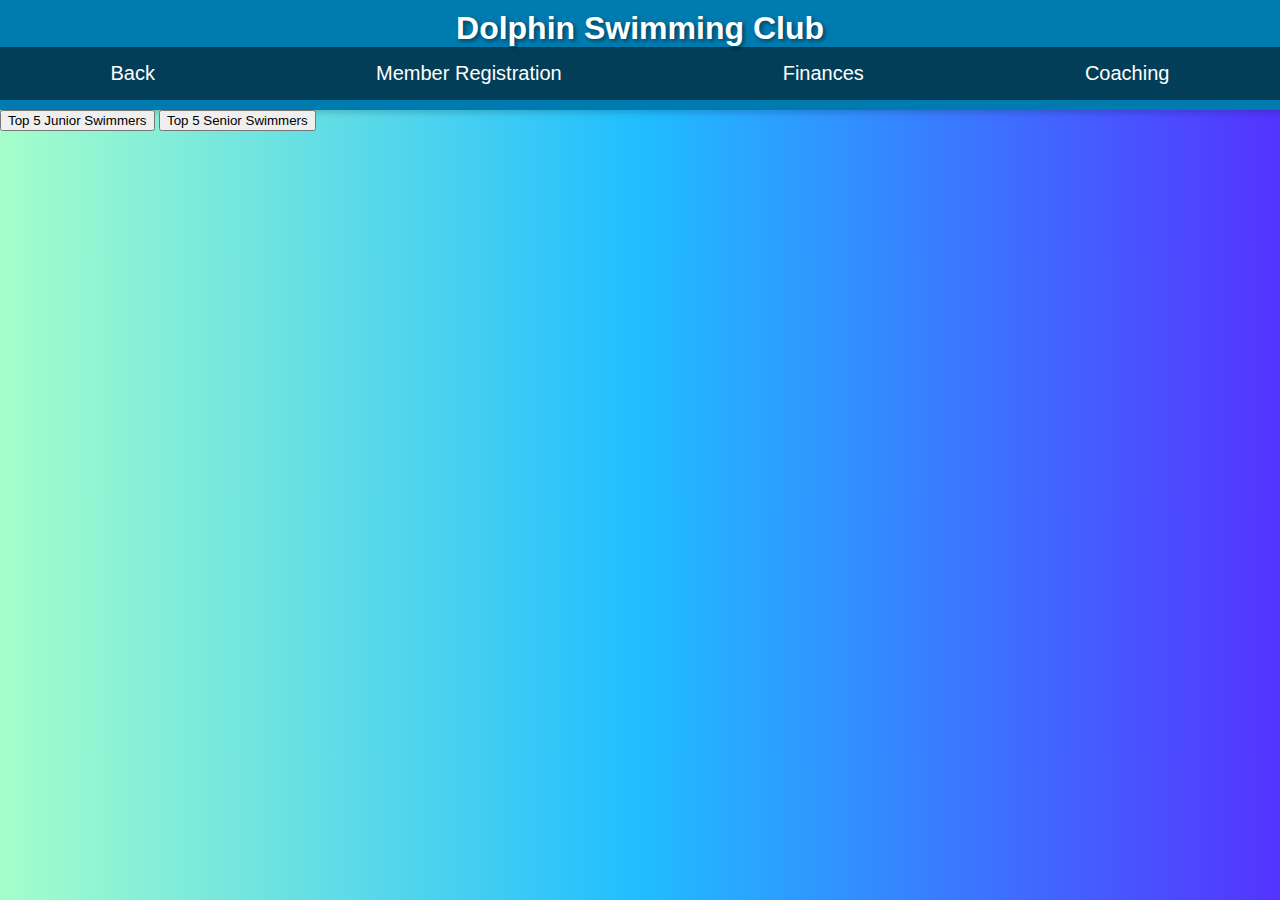
==== coach.html @ 6400ac9b "e" ====
<!DOCTYPE html>
<html lang="en">
<head>
    <meta charset="UTF-8">
    <meta http-equiv="X-UA-Compatible" content="IE=edge">
    <meta name="viewport" content="width=device-width, initial-scale=1.0">
    <title></title>
    <link rel="stylesheet" href="coach.css">
</head>
<body> 
    <!-- Header -->
    <header>
        <h1>Dolphin Swimming Club</h1>
        <nav>
            <ul>
                <li><a href="../index.html">Back</a></li>
                <li><a href="registration.html">Member Registration</a></li>
                <li><a href="finance.html">Finances</a></li>
                <li><a href="coach.html">Coaching</a></li>
            </ul>
        </nav>
    </header>

    <!----------------------- grid container + sidebar --------------------------->
 <main>
        <section id="top-5">
            <!-- Sidebar content -->
            


            <button id="junior-filter-button">Top 5 Junior Swimmers</button>
            <button id="senior-filter-button">Top 5 Senior Swimmers</button>
        </section>

        <section id="main-section">
            <div id="posts" class="grid-container">
              <div id="post-container"> 

              </div>
            </div>
        </section>

<!-----------------------view tournament results dialog--------------------------------->

  <!-- Top Swimmers Dialog -->
    <div id="topSwimmersDialog" class="dialog hidden">
        <h2></h2>
        <div id="topSwimmersContent">
            <!-- Top swimmers content will be populated dynamically -->
        </div>
        <button id="closeTopSwimmersButton" class="dialog-button">Close</button>
    </div>











<div id="tournamentResultsDialog" class="dialog hidden">
  <div class="dialog-content">
    <h2></h2>
 
    <div id="tournamentResultsContent">
      <!-- Tournament results content will be populated dynamically -->
    </div>
    <button id="closeTournamentResultsButton" class="dialog-button">Close</button>
  </div>
</div>
<!-----------------------update tournament results form -------------------------------->
<div id="updateTournamentResultsFormContainer" class="update-form" style="display: none;" >
  <div class="container">
    <div class="title"> add new tournament results </div>
    <div class="content">
      <form id="updateTournamentResultsForm" data-post-id="">
        <div class="swimmer-tournament-results">
                    
                           <!-- tournament -->
                            <div class="input-box">
                                <span class="details"> Tournament </span>
                                <input type="text" id="add-tournament-number" name="tournament" required>
                            </div>
                            <!-- rank-->
                            <div class="input-box">
                                <span class="details"> Rank</span>
                                <input type="text" id="add-results-time" name="resultsTime" required>
                            </div>

                            <!-- time-->

                             <div class="input-box">
                                <span class="details"> Time </span>
                                <input type="text" id="add-time" name="time" required>
                            </div>

                        <!-- Submit Button -->
                        <div class="button">
                            <input type="submit" class="form-button" value="Add results">
                            <input type="reset" class="form-button" value="Reset">
                            <button id="close" type="button" class="form-button">Close</button>                        
                        </div>
                    </form>
                </div>
            </div>
        </div>


<!-----------------------view training results dialog--------------------------------->

<div id="trainingResultsDialog" class="dialog hidden">
  <h2></h2>
  <div id="trainingResultsContent">
    <!-- Training results content will be populated dynamically -->
  </div>
  <button id="closeTrainingResultsButton" class="dialog-button">Close</button>
</div>


<!-----------------------update training results form -------------------------------->

<div id="updateTrainingResultsFormContainer" class="update-form" style="display: none;" >
  <div class="container">
    <div class="title"> add new training results </div>
    <div class="content">
      <form id="updateTrainingResultsForm" data-post-id="">
        <div class="swimmer-training-results">
                            <!-- Membership Type -->
                            <div class="input-box">
                                <span class="details"> dicipline </span>
                                <select id="add-discipline" name="discipline" required>
                                    <option value="">Select...</option>
                                    <option value="freestyle">Freestyle</option>
                                    <option value="butterfly">Butterfly</option>
                                    <option value="backcrawl">Backcrawl</option>
                                    <option value="breaststroke">Breaststroke</option>
                                </select>
                            </div>
                            <!-- time -->
                            <div class="input-box">
                                <span class="details"> Time</span>
                                <input type="text" id="add-results-time" name="resultsTime" required>
                            </div>

                            <!-- date-->

                             <div class="input-box">
                                <span class="details"> date </span>
                                <input type="text" id="add-date" name="date" required>
                            </div>

                        <!-- Submit Button -->
                        <div class="button">
                            <input type="submit" class="form-button" value="Add results">
                            <input type="reset" class="form-button" value="Reset">
                            <button id="close" type="button" class="form-button">Close</button>                        
                        </div>
                    </form>
                </div>
            </div>
        </div>
    </main>
     <script src="../coach.js"></script>
</body>
</html>
---- coach.css ----
/*
all ( most of them )  colors and gradients are from (some adjusted) : https://cssgradient.io/gradient-backgrounds/


*/

body {
    font-family: Arial, sans-serif;
    margin: 0;
    padding: 0;
    display: flex;
    flex-direction: column;
    /*https://cssgradient.io/gradient-backgrounds/*/
   background: #5433FF;  /* fallback for old browsers */
   background: -webkit-linear-gradient(to right, #A5FECB, #20BDFF, #5433FF);  
   background: linear-gradient(to right, #A5FECB, #20BDFF, #5433FF); 

}

header {
    background-color: #007baf;
    color: white;
    padding: 10px 0;
    text-align: center;
    box-shadow: 0px 3px 6px rgba(0, 0, 0, 0.16);
}

header h1 {
    margin: 0;
    text-shadow: 2px 2px 4px rgba(0, 0, 0, 0.5);
}

nav {
    background-color: #023e58;
}

nav ul {
    list-style: none;
    padding: 0;
    margin: 0;
    display: flex;
    justify-content: space-around;
}

nav ul li {
    padding: 15px 0;
    transition: background-color 0.3s;
}

nav ul li:hover {
    background-color: #007baf;
}

nav ul li a {
    color: white;
    text-decoration: none;
    font-size: 20px;
}

/* Adjust the width and positioning of the sections */





#post-container {
  display: grid;
  grid-template-columns: repeat(2, 1fr);
  gap: 50px;
  row-gap: 20px;
}

#post-container {
  display: grid;
  grid-template-columns: repeat(3, 1fr);
  gap: 50px;
  padding: 60px;
  row-gap: 20;
  column-gap: 5%;
  margin-left: auto; /* Align the post container to the right */
  margin-right: 60px; /* Add some right margin for spacing */

}


.post {
  display: flex;
  flex-direction: column;
  justify-content: start;



.post p {
  margin: 0;
  font-size: 16px;
}

  padding: 50px;
  background-color: #d7c1c1;
  border: 1px solid #c9bcbc;
  border-radius: 40px;
  box-shadow: 0 2px 5px rgba(0, 0, 0, 0.15);
}

.post {
  position: relative;
  padding: 30px;
  border-radius: 40px;
  background: linear-gradient(to bottom, rgba(53, 17, 255, 0.802) 0%, rgba(0, 0, 0, 0.15) 100%);
  box-shadow: 0 15px 25px rgba(0, 0, 0, .6);
  color: #fff;
  width: 400px;
}

.post::after {
  content: '';
  position: absolute;
  top: 0;
  left: 0;
  right: 0;
  bottom: 0;
  background: radial-gradient(at top center, rgba(255, 255, 255, 0) 0%, rgba(0, 0, 0, 0.4) 120%);
  border-radius: 40px;
}

.post h3 {
  margin: 0 0 10px;
  font-size: 1.5rem;
  font-weight: bold;
  letter-spacing: 1px;
}

.post button {
    margin-top: 10px;
    padding: 10px;
    font-size: 14px;
    color: #fff;
    background-color: #007BFF;
    border: none;
    border-radius: 5px;
    cursor: pointer;
    transition: background-color 0.3s ease;
    position: relative;
    z-index: 1;
}

.post button:hover {
    background-color: #0056b3;
}

.post button.update-training-results,
.post button.update-tournament-results {
    background-color: #28a745;
    z-index: 1;
}

.post button.update-training-results:hover,
.post button.update-tournament-results:hover {
    background-color: #1c7430;
    z-index: 1;
}



/* ----------- dialog-----------------*/
.hidden {
  display: none;
}

.dialog {
  position: fixed;
  top: 50%;
  left: 50%;
  transform: translate(-50%, -50%);
  width: 500px;
  padding: 40px;
  margin: 20px auto;
  box-sizing: border-box;
  box-shadow: 0 15px 25px rgba(0, 0, 0, 0.31);
  border-radius: 10px;
  background: linear-gradient(to bottom, rgba(53, 17, 255, 0.802) 0%, rgba(0,0,0,0.15) 100%), radial-gradient(at top center, rgba(255,255,255,0.40) 0%, rgba(0,0,0,0.40) 120%) #989898;
  background-blend-mode: multiply,multiply;
   z-index: 9999;
}

.dialog h2 {
  margin: 0 0 30px;
  padding: 0;
  text-align: center;
  font-size: 1.5rem;
  font-weight: bold;
  letter-spacing: 1px;
  color: #ffffff;
  background-color: #000000;
}

.dialog h3 {
   margin: 0 0 30px;
  padding: 0;
  text-align: center;
  font-size: 1.2rem;
  font-weight: bold;
  letter-spacing: 1px;
}

.dialog p {
  margin: 0 0 30px;
  padding: 0;
  text-align: center;
  font-size: 1rem;
  letter-spacing: 1px;
}

#closeTournamentResultsButton {
 position: relative;
  display: inline-block;
  padding: 10px 20px;
  font-weight: bold;
  color: #ffffff;
  background-color: #082b5193;
  font-size: 16px;
  text-decoration: none;
  text-transform: uppercase;
  overflow: hidden;
  transition: .5s;
  margin-top: 40px;
  letter-spacing: 3px;
  border: none;
  z-index: 1;
}

#closeTrainingResultsButton {
 position: relative;
  display: inline-block;
  padding: 10px 20px;
  font-weight: bold;
  color: #ffffff;
  background-color: #082b5193;
  font-size: 16px;
  text-decoration: none;
  text-transform: uppercase;
  overflow: hidden;
  transition: .5s;
  margin-top: 40px;
  letter-spacing: 3px;
  border: none;
  z-index: 1;
}

.dialog-button:hover {
  background-color: #0069d9;
}

.dialog::-webkit-scrollbar {
  width: 8px;
}

.dialog::-webkit-scrollbar-track {
  background-color: #f1f1f1;
}

.dialog::-webkit-scrollbar-thumb {
  background-color: #888;
  border-radius: 4px;
}

.dialog::-webkit-scrollbar-thumb:hover {
  background-color: #555;
}


/* ----------- form -----------------*/

.update-form {
  position: fixed; /* Positions the element relative to the viewport */
  top: 50%; /* Center vertically */
  left: 50%; /* Center horizontally */
  transform: translate(-50%, -50%); /* Translates the element up and left by half its own width and height to perfectly center it */
  display: flex;
  flex-direction: column;
  align-items: center;
  justify-content: center;
  width: 80%; /* You can adjust the width of the form as needed */
  max-width: 600px; /* You can adjust the max-width of the form as needed */
  padding: 20px;
  box-shadow: 0px 0px 10px rgba(0, 0, 0, 0.1); /* Optional: adds a slight shadow for better distinction from the background */
  background: white; /* Change this to match your desired form background color */
  border-radius: 8px; /* Optional: rounds the corners of the form */
  z-index: 9999;
}

.form-button{
 position: relative;
  display: inline-block;
  padding: 10px 20px;
  font-weight: bold;
  color: #ffffff;
  background-color: #082b5193;
  font-size: 16px;
  text-decoration: none;
  text-transform: uppercase;
  overflow: hidden;
  transition: .5s;
  margin-top: 40px;
  letter-spacing: 3px;
  border: none;
  z-index: 1;
}

.form-button:hover{
  background: #fff;
  color: #272727;
  border-radius: 5px;
}




#topSwimmersContent {
  display: flex;
  flex-direction: column;
  align-items: center;
  justify-content: center;
  width: 80%;
  margin: 20px 0;
  overflow-y: auto;
}

#topSwimmersContent div {
  width: 100%;
  padding: 10px;
  box-sizing: border-box;
  border-bottom: 1px solid white;
}

#topSwimmersContent div:last-child {
  border-bottom: none;
}

#topSwimmersContent h3 {
  margin: 0;
  margin-bottom: 10px;
  text-align: center;
}

button#closeTopSwimmersButton {
  padding: 10px 20px;
  margin-top: 20px;
  color: black;
  background-color: white;
  border: none;
  cursor: pointer;
}
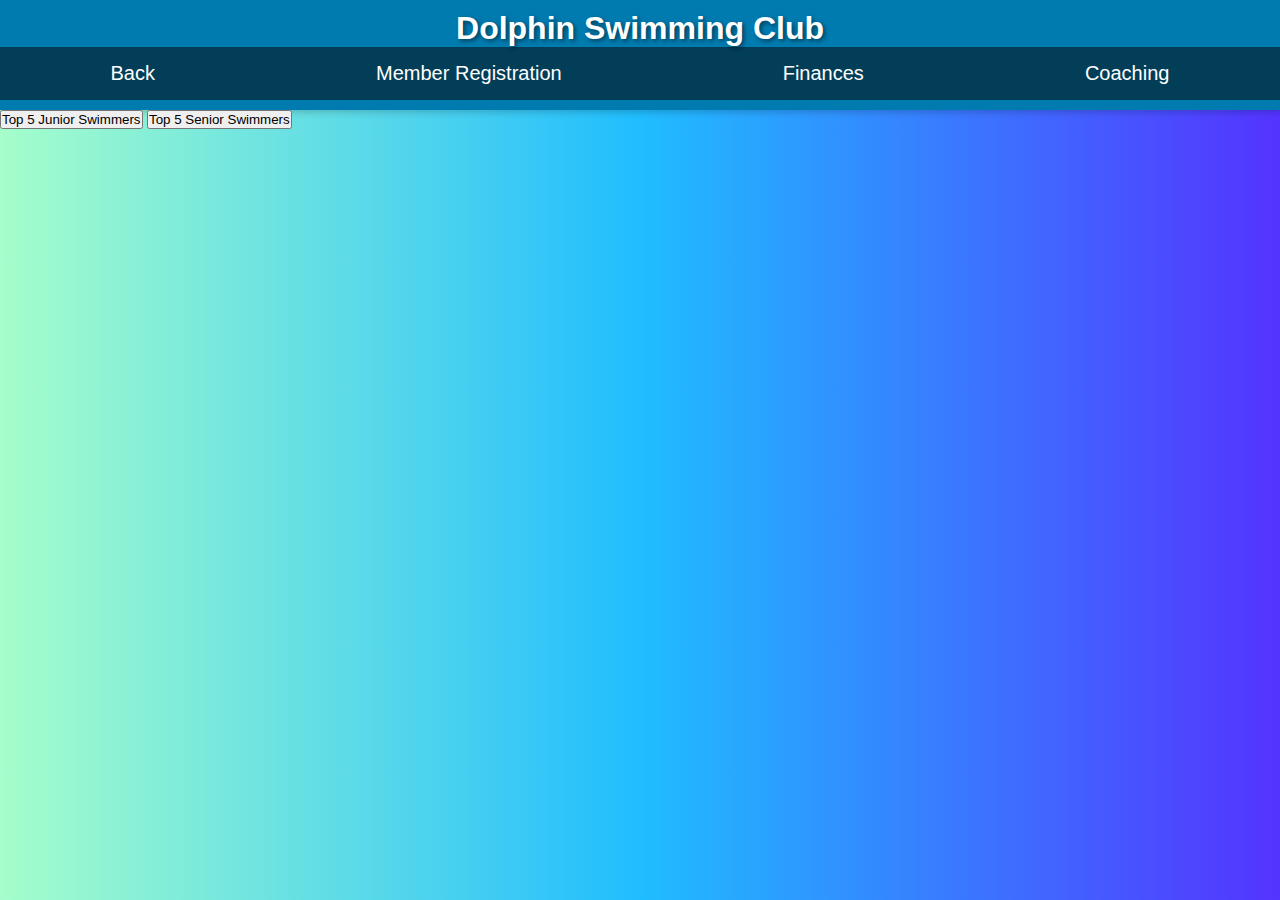
==== commit dbedd54e: "a" ====
--- a/coach.html
+++ b/coach.html
@@ -13,7 +13,7 @@
         <h1>Dolphin Swimming Club</h1>
         <nav>
             <ul>
-                <li><a href="../index.html">Back</a></li>
+                <li><a href="index.html">Back</a></li>
                 <li><a href="registration.html">Member Registration</a></li>
                 <li><a href="finance.html">Finances</a></li>
                 <li><a href="coach.html">Coaching</a></li>
@@ -22,11 +22,16 @@
     </header>
 
     <!----------------------- grid container + sidebar --------------------------->
- <main>
+    <main>
         <section id="top-5">
-            <!-- Sidebar content -->
-            
-
+            <!-- Top Swimmers Dialog -->
+            <div id="topSwimmersDialog" class="dialog hidden">
+                <h2></h2>
+                <div id="topSwimmersContent">
+                    <!-- Top swimmers content will be populated dynamically -->
+                </div>
+                <button id="closeTopSwimmersButton" class="dialog-button">Close</button>
+            </div>            
 
             <button id="junior-filter-button">Top 5 Junior Swimmers</button>
             <button id="senior-filter-button">Top 5 Senior Swimmers</button>
@@ -34,135 +39,50 @@
 
         <section id="main-section">
             <div id="posts" class="grid-container">
-              <div id="post-container"> 
-
-              </div>
+                <div id="post-container"> 
+                    <!-- Competitive members' posts will be populated dynamically -->
+                </div>
             </div>
         </section>
 
-<!-----------------------view tournament results dialog--------------------------------->
-
-  <!-- Top Swimmers Dialog -->
-    <div id="topSwimmersDialog" class="dialog hidden">
-        <h2></h2>
-        <div id="topSwimmersContent">
-            <!-- Top swimmers content will be populated dynamically -->
-        </div>
-        <button id="closeTopSwimmersButton" class="dialog-button">Close</button>
-    </div>
-
-
-
-
-
-
-
-
-
-
-
-<div id="tournamentResultsDialog" class="dialog hidden">
-  <div class="dialog-content">
-    <h2></h2>
- 
-    <div id="tournamentResultsContent">
-      <!-- Tournament results content will be populated dynamically -->
-    </div>
-    <button id="closeTournamentResultsButton" class="dialog-button">Close</button>
-  </div>
-</div>
-<!-----------------------update tournament results form -------------------------------->
-<div id="updateTournamentResultsFormContainer" class="update-form" style="display: none;" >
-  <div class="container">
-    <div class="title"> add new tournament results </div>
-    <div class="content">
-      <form id="updateTournamentResultsForm" data-post-id="">
-        <div class="swimmer-tournament-results">
-                    
-                           <!-- tournament -->
-                            <div class="input-box">
-                                <span class="details"> Tournament </span>
-                                <input type="text" id="add-tournament-number" name="tournament" required>
-                            </div>
-                            <!-- rank-->
-                            <div class="input-box">
-                                <span class="details"> Rank</span>
-                                <input type="text" id="add-results-time" name="resultsTime" required>
-                            </div>
-
-                            <!-- time-->
-
-                             <div class="input-box">
-                                <span class="details"> Time </span>
-                                <input type="text" id="add-time" name="time" required>
-                            </div>
-
-                        <!-- Submit Button -->
-                        <div class="button">
-                            <input type="submit" class="form-button" value="Add results">
-                            <input type="reset" class="form-button" value="Reset">
-                            <button id="close" type="button" class="form-button">Close</button>                        
-                        </div>
-                    </form>
+        <!-----------------------view results dialog--------------------------------->
+        <div id="viewResultsDialog" class="dialog hidden">
+            <div class="dialog-content">
+                <h2>View Results</h2>
+                <div id="trainingResultsContent">
+                    <h3>Training Results</h3>
+                    <ul id="trainingResultsList">
+                        <!-- Training results will be dynamically populated here -->
+                    </ul>
                 </div>
+                <div id="tournamentResultsContent">
+                    <h3>Tournament Results</h3>
+                    <ul id="tournamentResultsList">
+                        <!-- Tournament results will be dynamically populated here -->
+                    </ul>
+                </div>
+                <button id="closeViewResultsButton" class="dialog-button">Close</button>
             </div>
         </div>
 
-
-<!-----------------------view training results dialog--------------------------------->
-
-<div id="trainingResultsDialog" class="dialog hidden">
-  <h2></h2>
-  <div id="trainingResultsContent">
-    <!-- Training results content will be populated dynamically -->
-  </div>
-  <button id="closeTrainingResultsButton" class="dialog-button">Close</button>
+        <!-----------------------add new results form -------------------------------->
+        <div id="updateResultsForm" style="display: none;">
+  <h2>Update Result</h2>
+  <form>
+    <select id="updateType">
+      <option value="training">Training</option>
+      <option value="tournament">Tournament</option>
+    </select>
+    <input type="text" id="updateDiscipline" placeholder="Discipline">
+    <input type="text" id="updateResultTime" placeholder="Result Time">
+    <input type="date" id="updateDate">
+    <button type="submit">Update Result</button>
+    <button type="button" id="closeUpdateResultsForm">Close</button>
+  </form>
 </div>
 
+    </main>
+    <script src="coach.js"></script>
+</body>
+</html>
 
-<!-----------------------update training results form -------------------------------->
-
-<div id="updateTrainingResultsFormContainer" class="update-form" style="display: none;" >
-  <div class="container">
-    <div class="title"> add new training results </div>
-    <div class="content">
-      <form id="updateTrainingResultsForm" data-post-id="">
-        <div class="swimmer-training-results">
-                            <!-- Membership Type -->
-                            <div class="input-box">
-                                <span class="details"> dicipline </span>
-                                <select id="add-discipline" name="discipline" required>
-                                    <option value="">Select...</option>
-                                    <option value="freestyle">Freestyle</option>
-                                    <option value="butterfly">Butterfly</option>
-                                    <option value="backcrawl">Backcrawl</option>
-                                    <option value="breaststroke">Breaststroke</option>
-                                </select>
-                            </div>
-                            <!-- time -->
-                            <div class="input-box">
-                                <span class="details"> Time</span>
-                                <input type="text" id="add-results-time" name="resultsTime" required>
-                            </div>
-
-                            <!-- date-->
-
-                             <div class="input-box">
-                                <span class="details"> date </span>
-                                <input type="text" id="add-date" name="date" required>
-                            </div>
-
-                        <!-- Submit Button -->
-                        <div class="button">
-                            <input type="submit" class="form-button" value="Add results">
-                            <input type="reset" class="form-button" value="Reset">
-                            <button id="close" type="button" class="form-button">Close</button>                        
-                        </div>
-                    </form>
-                </div>
-            </div>
-        </div>
-    </main>
-     <script src="../coach.js"></script>
-</body>
-</html>--- a/coach.css
+++ b/coach.css
@@ -1,33 +1,29 @@
-/*
-all ( most of them )  colors and gradients are from (some adjusted) : https://cssgradient.io/gradient-backgrounds/
-
-
-*/
+/* Added CSS Reset and box-sizing: border-box to all elements */
+*, *:before, *:after {
+    box-sizing: border-box;
+    margin: 0;
+    padding: 0;
+}
 
 body {
     font-family: Arial, sans-serif;
-    margin: 0;
-    padding: 0;
     display: flex;
     flex-direction: column;
-    /*https://cssgradient.io/gradient-backgrounds/*/
-   background: #5433FF;  /* fallback for old browsers */
-   background: -webkit-linear-gradient(to right, #A5FECB, #20BDFF, #5433FF);  
-   background: linear-gradient(to right, #A5FECB, #20BDFF, #5433FF); 
-
+    background: #5433FF;  /* fallback for old browsers */
+    background: -webkit-linear-gradient(to right, #A5FECB, #20BDFF, #5433FF);  
+    background: linear-gradient(to right, #A5FECB, #20BDFF, #5433FF); 
 }
 
 header {
     background-color: #007baf;
     color: white;
-    padding: 10px 0;
+    padding: 0.625rem 0;
     text-align: center;
-    box-shadow: 0px 3px 6px rgba(0, 0, 0, 0.16);
+    box-shadow: 0px 0.1875rem 0.375rem rgba(0, 0, 0, 0.16);
 }
 
 header h1 {
-    margin: 0;
-    text-shadow: 2px 2px 4px rgba(0, 0, 0, 0.5);
+    text-shadow: 0.125rem 0.125rem 0.25rem rgba(0, 0, 0, 0.5);
 }
 
 nav {
@@ -36,14 +32,12 @@
 
 nav ul {
     list-style: none;
-    padding: 0;
-    margin: 0;
     display: flex;
     justify-content: space-around;
 }
 
 nav ul li {
-    padding: 15px 0;
+    padding: 0.9375rem 0;
     transition: background-color 0.3s;
 }
 
@@ -54,90 +48,37 @@
 nav ul li a {
     color: white;
     text-decoration: none;
-    font-size: 20px;
-}
-
-/* Adjust the width and positioning of the sections */
-
-
-
-
+    font-size: 1.25rem;
+}
 
 #post-container {
-  display: grid;
-  grid-template-columns: repeat(2, 1fr);
-  gap: 50px;
-  row-gap: 20px;
-}
-
-#post-container {
-  display: grid;
-  grid-template-columns: repeat(3, 1fr);
-  gap: 50px;
-  padding: 60px;
-  row-gap: 20;
-  column-gap: 5%;
-  margin-left: auto; /* Align the post container to the right */
-  margin-right: 60px; /* Add some right margin for spacing */
-
-}
-
+    display: grid;
+    grid-template-columns: repeat(2, 1fr);
+    gap: 3.125rem;
+    row-gap: 1.25rem;
+    margin-left: auto; /* Align the post container to the right */
+    margin-right: 3.75rem; /* Add some right margin for spacing */
+}
 
 .post {
-  display: flex;
-  flex-direction: column;
-  justify-content: start;
-
-
-
-.post p {
-  margin: 0;
-  font-size: 16px;
-}
-
-  padding: 50px;
-  background-color: #d7c1c1;
-  border: 1px solid #c9bcbc;
-  border-radius: 40px;
-  box-shadow: 0 2px 5px rgba(0, 0, 0, 0.15);
-}
-
-.post {
-  position: relative;
-  padding: 30px;
-  border-radius: 40px;
-  background: linear-gradient(to bottom, rgba(53, 17, 255, 0.802) 0%, rgba(0, 0, 0, 0.15) 100%);
-  box-shadow: 0 15px 25px rgba(0, 0, 0, .6);
-  color: #fff;
-  width: 400px;
-}
-
-.post::after {
-  content: '';
-  position: absolute;
-  top: 0;
-  left: 0;
-  right: 0;
-  bottom: 0;
-  background: radial-gradient(at top center, rgba(255, 255, 255, 0) 0%, rgba(0, 0, 0, 0.4) 120%);
-  border-radius: 40px;
-}
-
-.post h3 {
-  margin: 0 0 10px;
-  font-size: 1.5rem;
-  font-weight: bold;
-  letter-spacing: 1px;
+    display: flex;
+    flex-direction: column;
+    justify-content: start;
+    padding: 3.125rem;
+    background-color: #d7c1c1;
+    border: 1px solid #c9bcbc;
+    border-radius: 2.5rem;
+    box-shadow: 0 0.125rem 0.3125rem rgba(0, 0, 0, 0.15);
 }
 
 .post button {
-    margin-top: 10px;
-    padding: 10px;
-    font-size: 14px;
+    margin-top: 0.625rem;
+    padding: 0.625rem;
+    font-size: 0.875rem;
     color: #fff;
     background-color: #007BFF;
     border: none;
-    border-radius: 5px;
+    border-radius: 0.3125rem;
     cursor: pointer;
     transition: background-color 0.3s ease;
     position: relative;
@@ -195,7 +136,7 @@
 }
 
 .dialog h3 {
-   margin: 0 0 30px;
+  margin: 0 0 30px;
   padding: 0;
   text-align: center;
   font-size: 1.2rem;
@@ -211,7 +152,92 @@
   letter-spacing: 1px;
 }
 
-#closeTournamentResultsButton {
+.dialog-content {
+  max-height: 300px; /* Set the maximum height of the dialog content */
+  overflow-y: auto; /* Enable vertical scrolling when the content exceeds the height */
+}
+
+
+.dialog-button:hover {
+  background-color: #0069d9;
+}
+
+.dialog::-webkit-scrollbar {
+  width: 8px;
+}
+
+.dialog::-webkit-scrollbar-track {
+  background-color: #f1f1f1;
+}
+
+.dialog::-webkit-scrollbar-thumb {
+  background-color: #888;
+  border-radius: 4px;
+}
+
+
+
+.dialog::-webkit-scrollbar-thumb:hover {
+  background-color: #555;
+}
+
+
+/* ----------- form -----------------*/
+
+#updateResultsForm .hidden{
+  display: none;
+}
+
+#updateResultsForm {
+  position: fixed; /* Positions the element relative to the viewport */
+  top: 50%; /* Center vertically */
+  left: 50%; /* Center horizontally */
+  transform: translate(-50%, -50%); /* Translates the element up and left by half its own width and height to perfectly center it */
+  flex-direction: column;
+  align-items: center;
+  justify-content: center;
+  width: 500px;
+  padding: 40px;
+  margin: 20px auto;
+  box-shadow: 0 15px 25px rgba(0, 0, 0, 0.31);
+ background: linear-gradient(to bottom, rgba(53, 17, 255, 0.802) 0%, rgba(0,0,0,0.15) 100%), radial-gradient(at top center, rgba(255,255,255,0.40) 0%, rgba(0,0,0,0.40) 120%) #989898;
+ background-blend-mode: multiply,multiply;  border-radius: 8px; /* Optional: rounds the corners of the form */
+  z-index: 9999;
+}
+
+#updateResultsForm.title{
+  margin: 0 0 30px;
+  padding: 0;
+  text-align: center;
+  font-size: 1.5rem;
+  font-weight: bold;
+  letter-spacing: 1px;
+}
+
+#updateResultsForm .input-box {
+  position: relative;
+}
+
+#updateResultsForm .input-box input,
+#updateResultsForm .input-box select {
+  width: 100%;
+  padding: 10px 0;
+  font-size: 16px;
+  color: #fff;
+  margin-bottom: 30px;
+  border: none;
+  border-bottom: 1px solid #fff;
+  outline: none;
+  background: transparent;
+}
+
+#updateResultsForm .input-box span {
+  font-size: 16px;
+  color: #fff;
+}
+
+
+.button{
  position: relative;
   display: inline-block;
   padding: 10px 20px;
@@ -229,125 +255,10 @@
   z-index: 1;
 }
 
-#closeTrainingResultsButton {
- position: relative;
-  display: inline-block;
-  padding: 10px 20px;
-  font-weight: bold;
-  color: #ffffff;
-  background-color: #082b5193;
-  font-size: 16px;
-  text-decoration: none;
-  text-transform: uppercase;
-  overflow: hidden;
-  transition: .5s;
-  margin-top: 40px;
-  letter-spacing: 3px;
-  border: none;
-  z-index: 1;
-}
-
-.dialog-button:hover {
-  background-color: #0069d9;
-}
-
-.dialog::-webkit-scrollbar {
-  width: 8px;
-}
-
-.dialog::-webkit-scrollbar-track {
-  background-color: #f1f1f1;
-}
-
-.dialog::-webkit-scrollbar-thumb {
-  background-color: #888;
-  border-radius: 4px;
-}
-
-.dialog::-webkit-scrollbar-thumb:hover {
-  background-color: #555;
-}
-
-
-/* ----------- form -----------------*/
-
-.update-form {
-  position: fixed; /* Positions the element relative to the viewport */
-  top: 50%; /* Center vertically */
-  left: 50%; /* Center horizontally */
-  transform: translate(-50%, -50%); /* Translates the element up and left by half its own width and height to perfectly center it */
-  display: flex;
-  flex-direction: column;
-  align-items: center;
-  justify-content: center;
-  width: 80%; /* You can adjust the width of the form as needed */
-  max-width: 600px; /* You can adjust the max-width of the form as needed */
-  padding: 20px;
-  box-shadow: 0px 0px 10px rgba(0, 0, 0, 0.1); /* Optional: adds a slight shadow for better distinction from the background */
-  background: white; /* Change this to match your desired form background color */
-  border-radius: 8px; /* Optional: rounds the corners of the form */
-  z-index: 9999;
-}
-
-.form-button{
- position: relative;
-  display: inline-block;
-  padding: 10px 20px;
-  font-weight: bold;
-  color: #ffffff;
-  background-color: #082b5193;
-  font-size: 16px;
-  text-decoration: none;
-  text-transform: uppercase;
-  overflow: hidden;
-  transition: .5s;
-  margin-top: 40px;
-  letter-spacing: 3px;
-  border: none;
-  z-index: 1;
-}
-
-.form-button:hover{
+.button:hover{
   background: #fff;
   color: #272727;
   border-radius: 5px;
 }
 
 
-
-
-#topSwimmersContent {
-  display: flex;
-  flex-direction: column;
-  align-items: center;
-  justify-content: center;
-  width: 80%;
-  margin: 20px 0;
-  overflow-y: auto;
-}
-
-#topSwimmersContent div {
-  width: 100%;
-  padding: 10px;
-  box-sizing: border-box;
-  border-bottom: 1px solid white;
-}
-
-#topSwimmersContent div:last-child {
-  border-bottom: none;
-}
-
-#topSwimmersContent h3 {
-  margin: 0;
-  margin-bottom: 10px;
-  text-align: center;
-}
-
-button#closeTopSwimmersButton {
-  padding: 10px 20px;
-  margin-top: 20px;
-  color: black;
-  background-color: white;
-  border: none;
-  cursor: pointer;
-}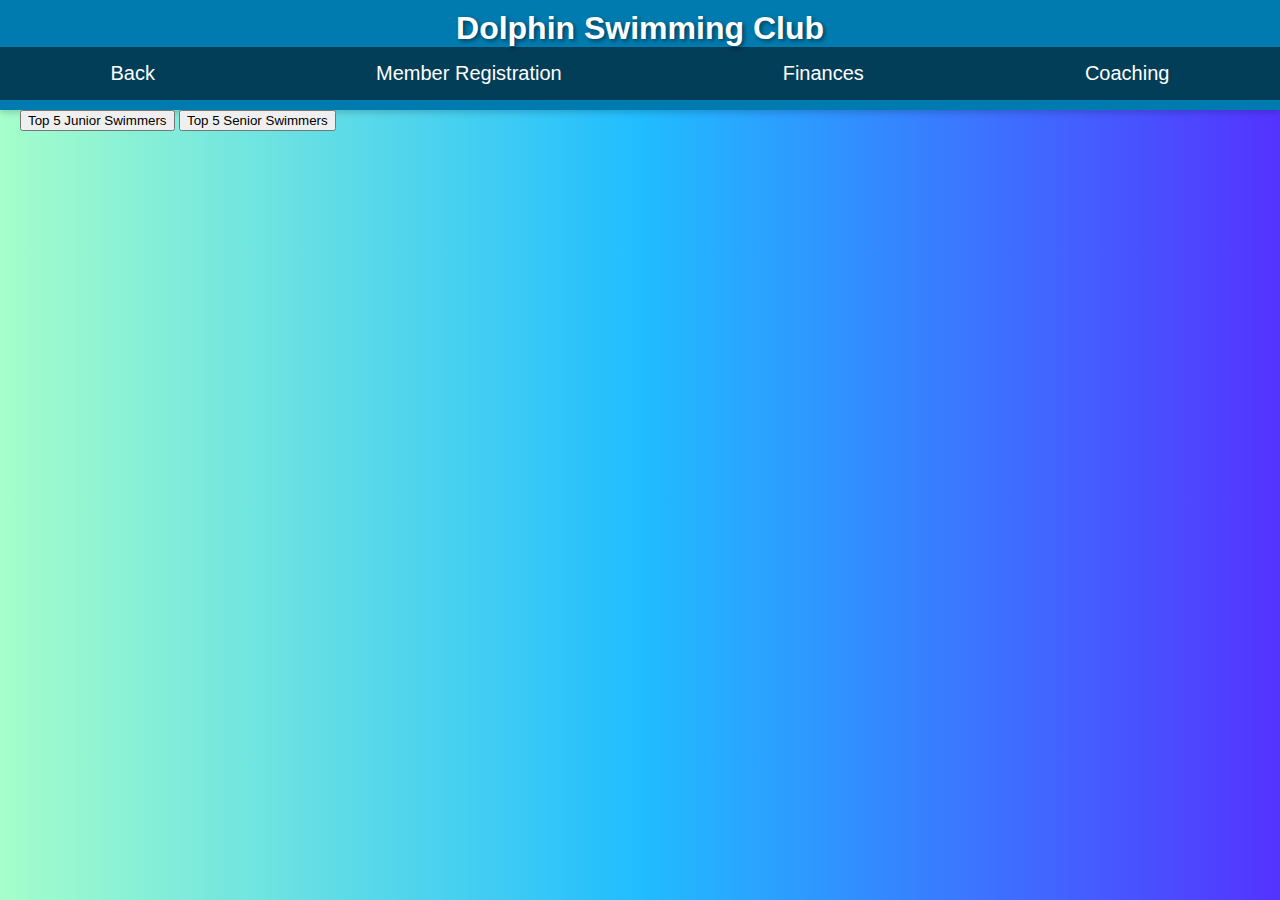
==== commit edbc4504: "done" ====
--- a/coach.html
+++ b/coach.html
@@ -8,7 +8,6 @@
     <link rel="stylesheet" href="coach.css">
 </head>
 <body> 
-    <!-- Header -->
     <header>
         <h1>Dolphin Swimming Club</h1>
         <nav>
@@ -24,15 +23,12 @@
     <!----------------------- grid container + sidebar --------------------------->
     <main>
         <section id="top-5">
-            <!-- Top Swimmers Dialog -->
             <div id="topSwimmersDialog" class="dialog hidden">
                 <h2></h2>
                 <div id="topSwimmersContent">
-                    <!-- Top swimmers content will be populated dynamically -->
                 </div>
                 <button id="closeTopSwimmersButton" class="dialog-button">Close</button>
             </div>            
-
             <button id="junior-filter-button">Top 5 Junior Swimmers</button>
             <button id="senior-filter-button">Top 5 Senior Swimmers</button>
         </section>
@@ -40,7 +36,6 @@
         <section id="main-section">
             <div id="posts" class="grid-container">
                 <div id="post-container"> 
-                    <!-- Competitive members' posts will be populated dynamically -->
                 </div>
             </div>
         </section>
@@ -52,13 +47,11 @@
                 <div id="trainingResultsContent">
                     <h3>Training Results</h3>
                     <ul id="trainingResultsList">
-                        <!-- Training results will be dynamically populated here -->
                     </ul>
                 </div>
                 <div id="tournamentResultsContent">
                     <h3>Tournament Results</h3>
                     <ul id="tournamentResultsList">
-                        <!-- Tournament results will be dynamically populated here -->
                     </ul>
                 </div>
                 <button id="closeViewResultsButton" class="dialog-button">Close</button>
@@ -67,7 +60,7 @@
 
         <!-----------------------add new results form -------------------------------->
         <div id="updateResultsForm" style="display: none;">
-  <h2>Update Result</h2>
+ <h2>Update Result</h2>
   <form>
     <select id="updateType">
       <option value="training">Training</option>
@@ -80,7 +73,6 @@
     <button type="button" id="closeUpdateResultsForm">Close</button>
   </form>
 </div>
-
     </main>
     <script src="coach.js"></script>
 </body>
--- a/coach.css
+++ b/coach.css
@@ -1,29 +1,33 @@
-/* Added CSS Reset and box-sizing: border-box to all elements */
-*, *:before, *:after {
-    box-sizing: border-box;
+/*
+all ( most of them )  colors and gradients used as backgrounds are from : https://cssgradient.io/gradient-backgrounds/
+
+
+*/
+
+body {
+    font-family: Arial, sans-serif;
     margin: 0;
     padding: 0;
-}
-
-body {
-    font-family: Arial, sans-serif;
     display: flex;
     flex-direction: column;
-    background: #5433FF;  /* fallback for old browsers */
-    background: -webkit-linear-gradient(to right, #A5FECB, #20BDFF, #5433FF);  
-    background: linear-gradient(to right, #A5FECB, #20BDFF, #5433FF); 
+    /*https://cssgradient.io/gradient-backgrounds/*/
+   background: #5433FF;  /* fallback for old browsers */
+   background: -webkit-linear-gradient(to right, #A5FECB, #20BDFF, #5433FF);  
+   background: linear-gradient(to right, #A5FECB, #20BDFF, #5433FF); 
+
 }
 
 header {
     background-color: #007baf;
     color: white;
-    padding: 0.625rem 0;
+    padding: 10px 0;
     text-align: center;
-    box-shadow: 0px 0.1875rem 0.375rem rgba(0, 0, 0, 0.16);
+    box-shadow: 0px 3px 6px rgba(0, 0, 0, 0.16);
 }
 
 header h1 {
-    text-shadow: 0.125rem 0.125rem 0.25rem rgba(0, 0, 0, 0.5);
+    margin: 0;
+    text-shadow: 2px 2px 4px rgba(0, 0, 0, 0.5);
 }
 
 nav {
@@ -32,12 +36,14 @@
 
 nav ul {
     list-style: none;
+    padding: 0;
+    margin: 0;
     display: flex;
     justify-content: space-around;
 }
 
 nav ul li {
-    padding: 0.9375rem 0;
+    padding: 15px 0;
     transition: background-color 0.3s;
 }
 
@@ -48,37 +54,75 @@
 nav ul li a {
     color: white;
     text-decoration: none;
-    font-size: 1.25rem;
-}
+    font-size: 20px;
+}
+
+main {
+    width: 100%;    
+    max-width: 100%; 
+    padding: 0 20px; 
+    box-sizing: border-box;
+    overflow-x: hidden; 
+}
+
 
 #post-container {
-    display: grid;
-    grid-template-columns: repeat(2, 1fr);
-    gap: 3.125rem;
-    row-gap: 1.25rem;
-    margin-left: auto; /* Align the post container to the right */
-    margin-right: 3.75rem; /* Add some right margin for spacing */
-}
+  display: grid;
+  grid-template-columns: repeat(3, 1fr);
+  gap: 50px;
+  padding: 60px;
+  row-gap: 20;
+  column-gap: 5%;
+}
+
 
 .post {
-    display: flex;
-    flex-direction: column;
-    justify-content: start;
-    padding: 3.125rem;
-    background-color: #d7c1c1;
-    border: 1px solid #c9bcbc;
-    border-radius: 2.5rem;
-    box-shadow: 0 0.125rem 0.3125rem rgba(0, 0, 0, 0.15);
+  display: flex;
+  flex-direction: column;
+  justify-content: start;
+  padding: 50px;
+  background-color: #d7c1c1;
+  border: 1px solid #c9bcbc;
+  border-radius: 40px;
+  box-shadow: 0 2px 5px rgba(0, 0, 0, 0.15);
+}
+
+.post {
+  position: relative;
+  padding: 30px;
+  border-radius: 40px;
+  background: linear-gradient(to bottom, rgba(53, 17, 255, 0.802) 0%, rgba(0, 0, 0, 0.15) 100%);
+  box-shadow: 0 15px 25px rgba(0, 0, 0, .6);
+  color: #fff;
+  width: 400px;
+}
+
+.post::after {
+  content: '';
+  position: absolute;
+  top: 0;
+  left: 0;
+  right: 0;
+  bottom: 0;
+  background: radial-gradient(at top center, rgba(255, 255, 255, 0) 0%, rgba(0, 0, 0, 0.4) 120%);
+  border-radius: 40px;
+}
+
+.post h3 {
+  margin: 0 0 10px;
+  font-size: 1.5rem;
+  font-weight: bold;
+  letter-spacing: 1px;
 }
 
 .post button {
-    margin-top: 0.625rem;
-    padding: 0.625rem;
-    font-size: 0.875rem;
+    margin-top: 10px;
+    padding: 10px;
+    font-size: 14px;
     color: #fff;
     background-color: #007BFF;
     border: none;
-    border-radius: 0.3125rem;
+    border-radius: 5px;
     cursor: pointer;
     transition: background-color 0.3s ease;
     position: relative;
@@ -100,8 +144,6 @@
     background-color: #1c7430;
     z-index: 1;
 }
-
-
 
 /* ----------- dialog-----------------*/
 .hidden {
@@ -153,8 +195,8 @@
 }
 
 .dialog-content {
-  max-height: 300px; /* Set the maximum height of the dialog content */
-  overflow-y: auto; /* Enable vertical scrolling when the content exceeds the height */
+  max-height: 300px; 
+  overflow-y: auto; 
 }
 
 
@@ -189,10 +231,10 @@
 }
 
 #updateResultsForm {
-  position: fixed; /* Positions the element relative to the viewport */
-  top: 50%; /* Center vertically */
-  left: 50%; /* Center horizontally */
-  transform: translate(-50%, -50%); /* Translates the element up and left by half its own width and height to perfectly center it */
+  position: fixed; 
+  top: 50%; 
+  left: 50%; 
+  transform: translate(-50%, -50%); 
   flex-direction: column;
   align-items: center;
   justify-content: center;
@@ -201,7 +243,7 @@
   margin: 20px auto;
   box-shadow: 0 15px 25px rgba(0, 0, 0, 0.31);
  background: linear-gradient(to bottom, rgba(53, 17, 255, 0.802) 0%, rgba(0,0,0,0.15) 100%), radial-gradient(at top center, rgba(255,255,255,0.40) 0%, rgba(0,0,0,0.40) 120%) #989898;
- background-blend-mode: multiply,multiply;  border-radius: 8px; /* Optional: rounds the corners of the form */
+ background-blend-mode: multiply,multiply;  border-radius: 8px; 
   z-index: 9999;
 }
 
